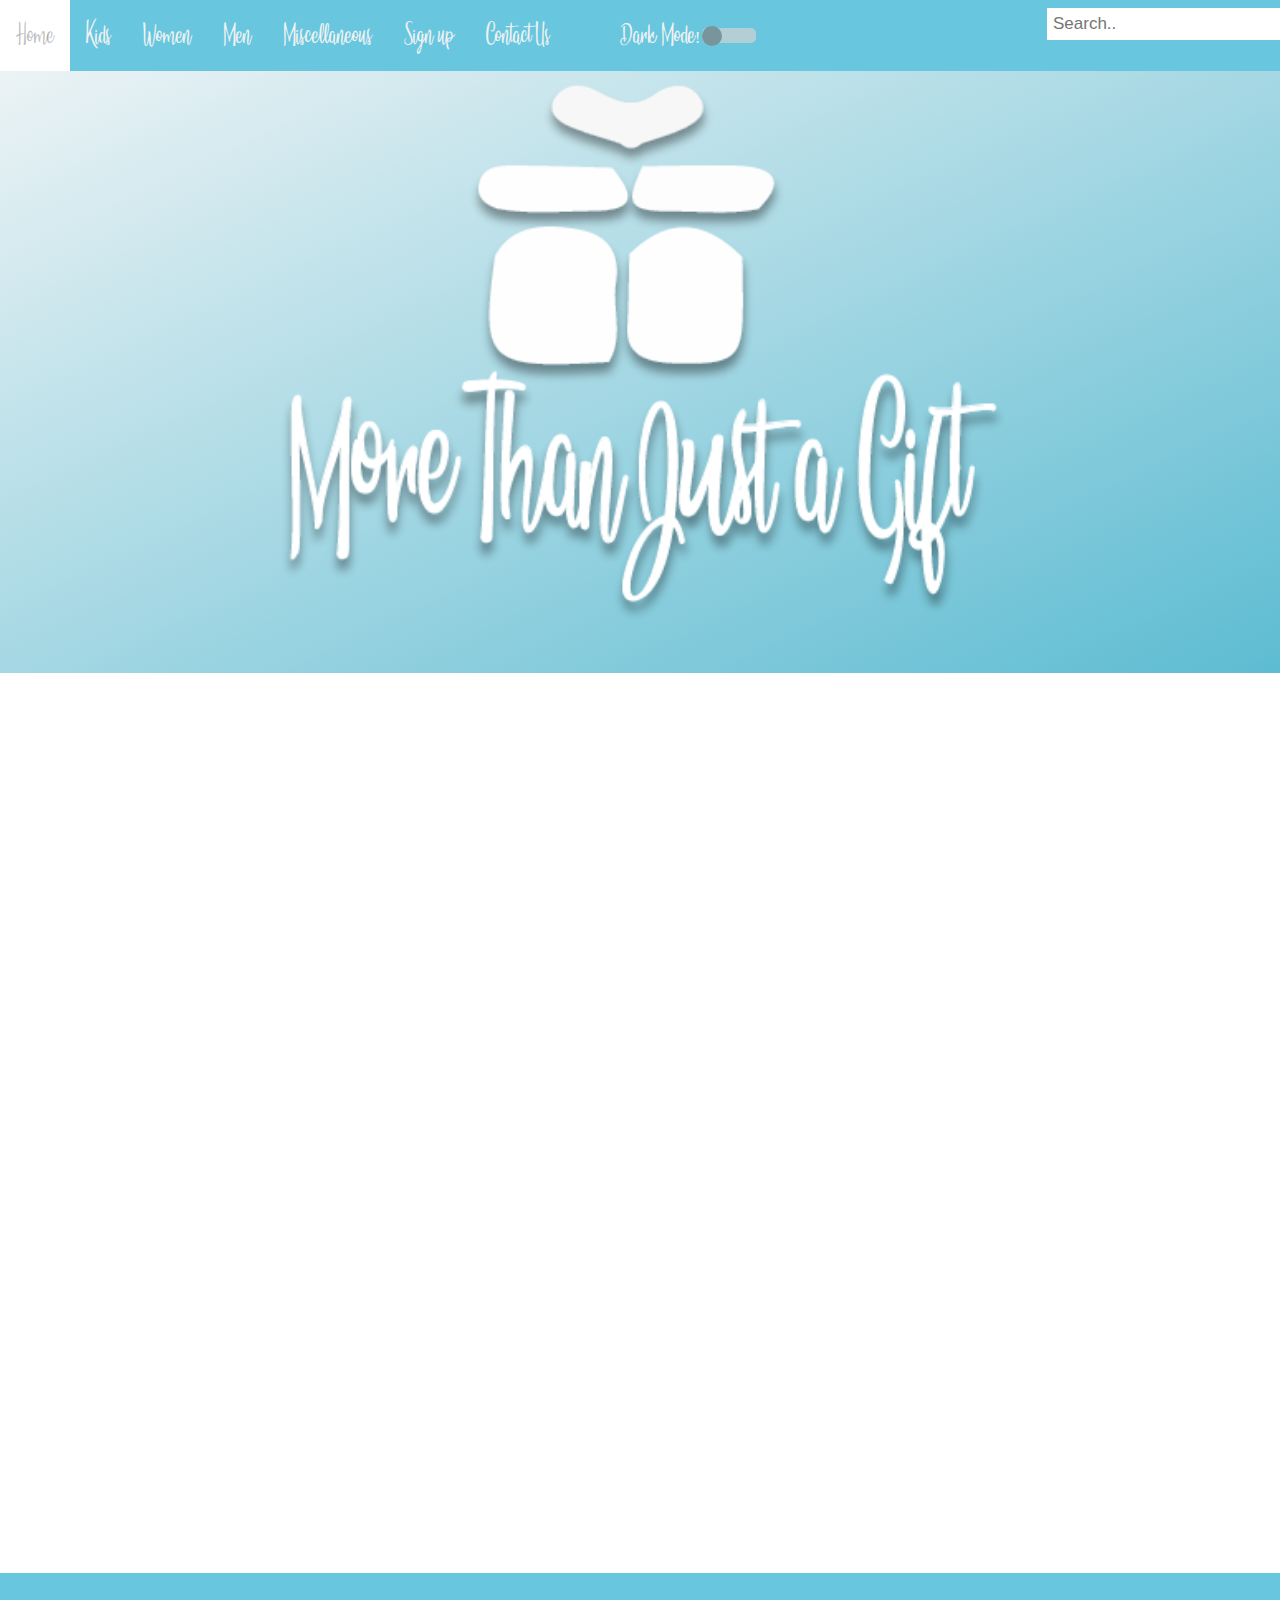
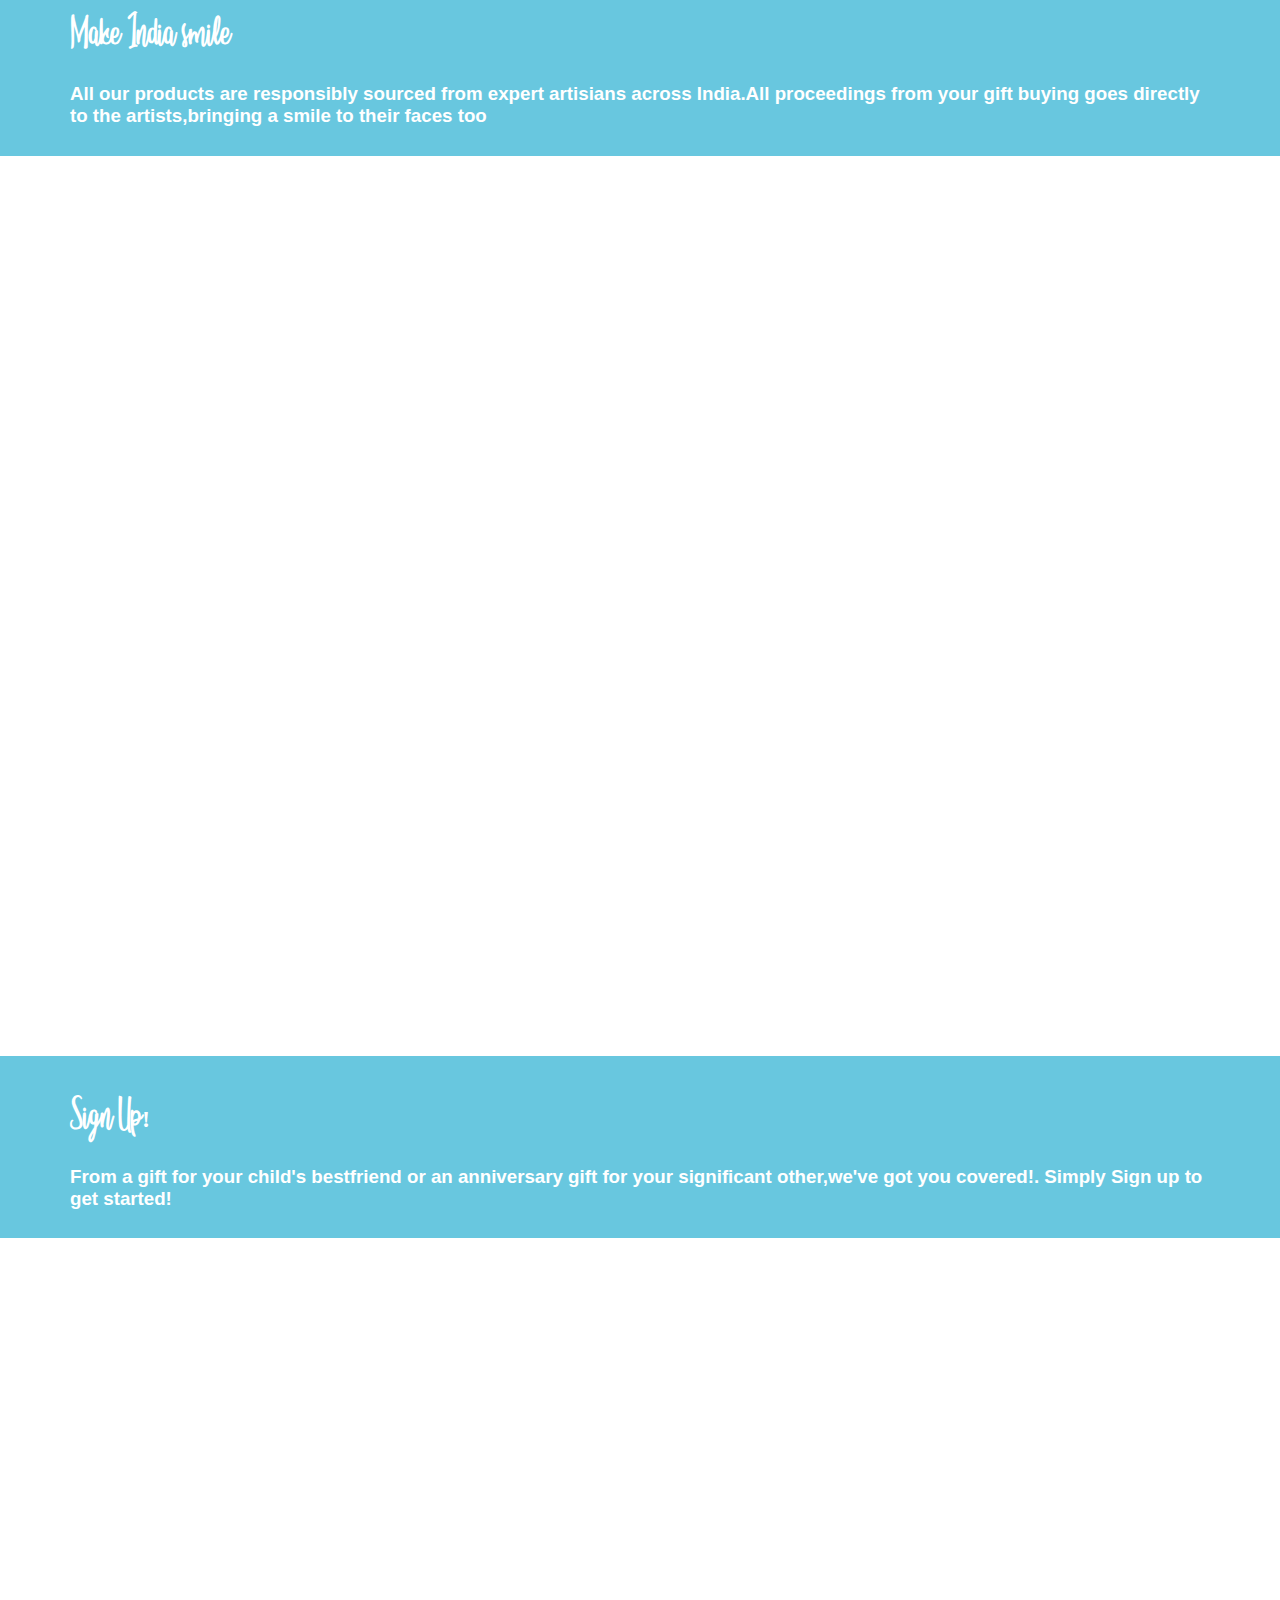
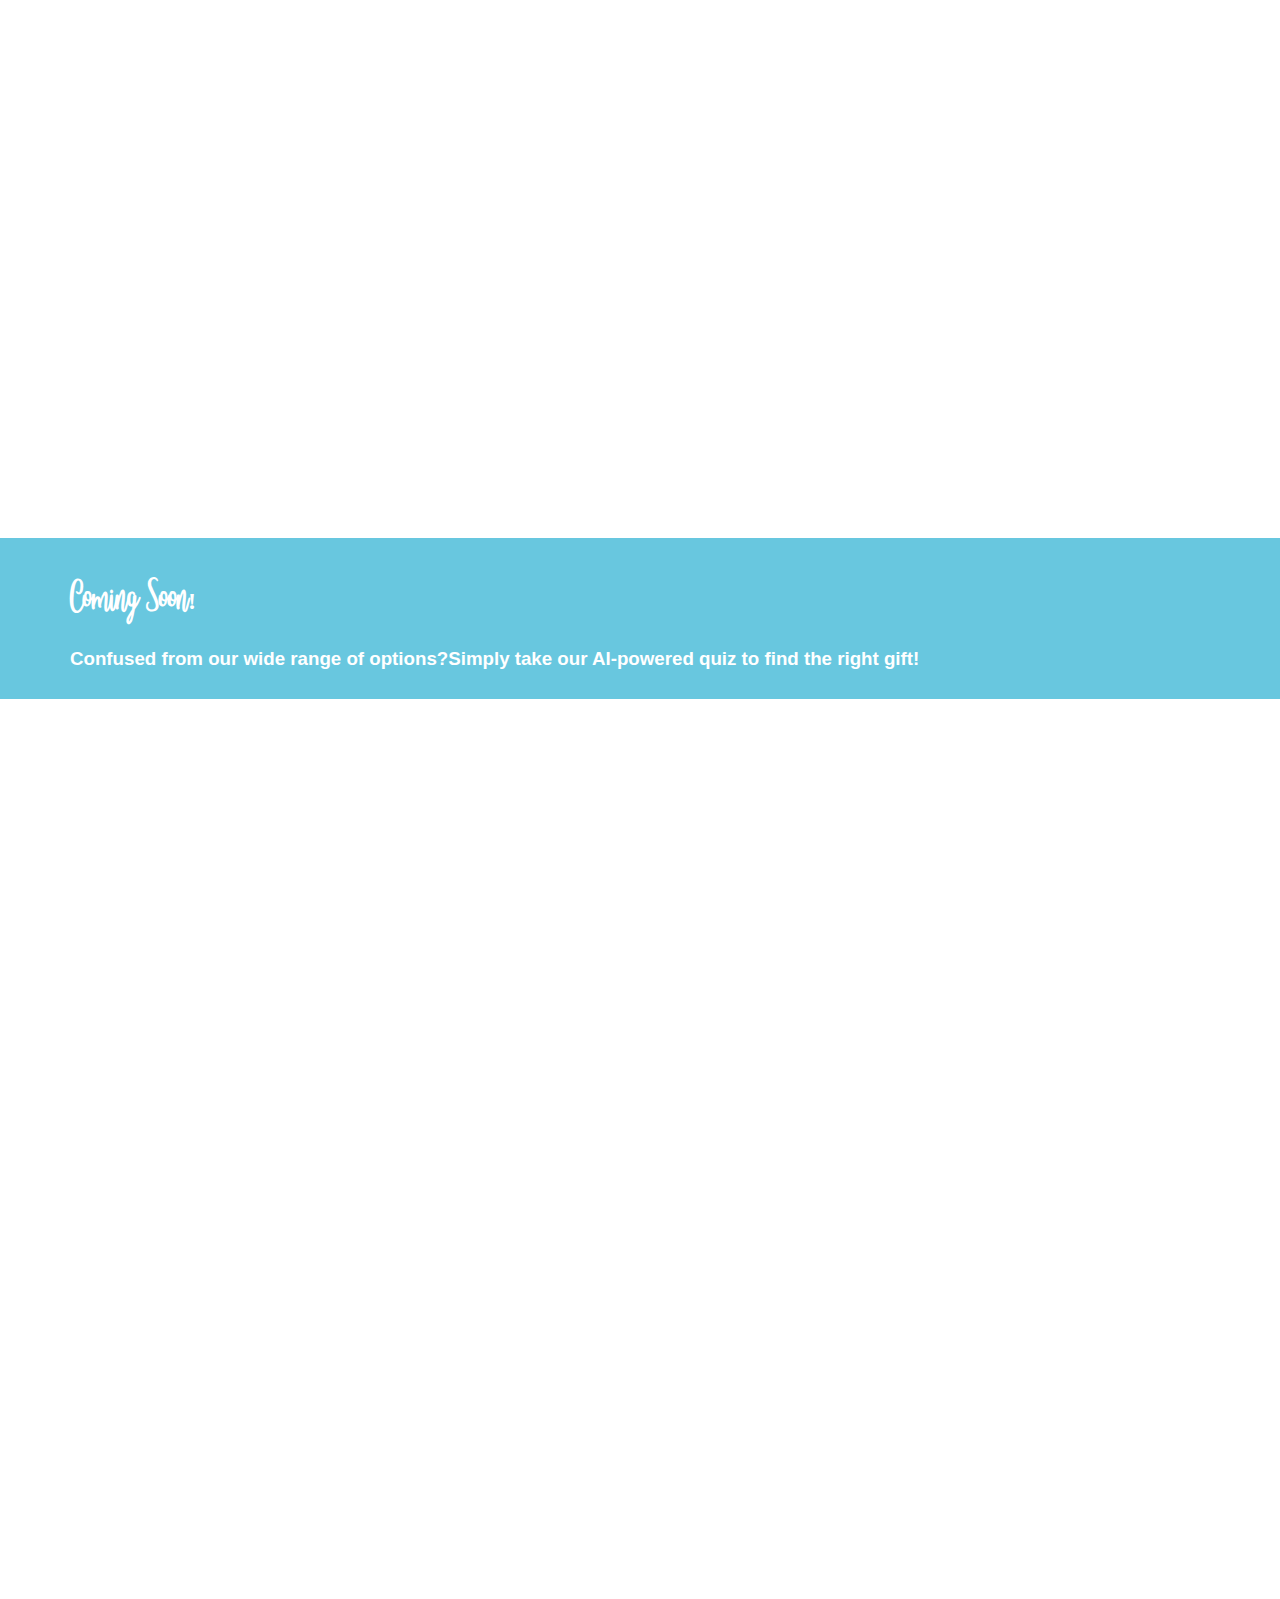
==== Index.html @ f7e2606a "Rename Untitled-1.html to Index.html" ====
<!DOCTYPE html>
<html lang="en-US">
<head>
<meta charset="UTF-8">
<title> MoreThanJustaGift</title>
<style>
body {
  margin: 0;
}
html,
      body {
        height: 100%;
      }
@font-face {
   font-family: myFirstFont;
   src: url(VacationsInParadisePersonalUse-qwml.ttf);
}
h3{
  font-family:Arial, Helvetica, sans-serif;
}
h2,.topnav {
   font-family: myFirstFont;
}
.topnav {
  overflow: hidden;
  background-color: rgb(104, 199, 223);
  box-shadow: 0px 8px 6px -6px rgb(209, 209, 209);
}

.topnav a {
  float: left;
  color: #f2f2f2;
  text-align: center;
  padding: 14px 16px;
  text-decoration: lavender;
  font-size: 17px;
  
}

.topnav a:hover {
  background-color: rgba(185, 179, 179, 0.705);
  color: rgb(253, 253, 253);;
}

.topnav a.active {
  background-color: rgb(255, 255, 255);
  color: rgba(75, 73, 73, 0.349);
}

.topnav input[type=text] {
  float: right;
  padding: 6px;
  margin-top: 8px;
  font-size: 17px;
  border: none;
}
.range {
  -webkit-appearance: none;
  width: 25%;
  height: 15px;
  border-radius: 5px;
  background: #d3d3d3;
  outline: none;
  opacity: 0.7;
  
  transition: opacity .2s;
}

.range:hover {
  opacity: 1;
}

.range::-webkit-slider-thumb {
  -webkit-appearance: none;
  appearance: none;
  width: 20px;
  height: 20px;
  border-radius: 50%;
  background: gray;
  cursor: pointer;
}
.dark-mode {
  background-color: black;
  color: white;
}
.fixed {
        background-attachment: fixed;
        background-repeat: no-repeat;
        background-size: cover;
        background-position: center center;
        height: 100%;
        width: 100%;
        color: #eeeeee;
        text-align: center;
        display: table;
      }
.scroll {
        background-color: rgb(104, 199, 223);
        padding: 10px 70px;
        color: white;
      } 
.main{
  background-image: linear-gradient(to bottom right, rgb(236, 243, 245),rgb(93, 188, 210));
}   
      .one {
        background-image: url("https://image.freepik.com/free-photo/minimal-concept-outstanding-white-gift-box-blue-ribbon-blue-gift-box-pink-ribbon-blue-background_85046-13.jpg")
      }
      .two {
        background-image: url("https://us.123rf.com/450wm/atic12/atic121602/atic12160200038/52420097-closeup-portrait-joyful-elderly-gentleman-in-white-striped-shirt-holding-up-two-fingers-isolated-out.jpg?ver=6")
      }
      .three {
       background-image: url("https://image.freepik.com/free-photo/group-friends-with-gifts-colorful-balloons-blue-background_23-2147950885.jpg")
}
</style>
</head>
<body>
    <div class="topnav">
        <a class="active">Home</a>
        <a >Kids</a>
        <a >Women</a>
        <a >Men</a>
        <a >Miscellaneous</a>
        <a >Sign up</a>
        <a >Contact Us</a>
          <form action="/action_page.php">
            <input type="text" placeholder="Search.." name="search">
          </form>
        <a>Dark Mode!<input class="range" type="range"min="1" max="2" value="1" id="Range"></a>
    </div>
    <div class="scroll main">
      <img src="Asset 3.png"style="display: block;margin-left: auto;margin-right: auto;width: 65%;">
    </div>
    <div class="fixed one"></div>
    <div class="scroll">
        <h2>Make India smile</h2>
        <h3>All our products are responsibly sourced from expert artisians across India.All proceedings from your gift buying goes directly to the artists,bringing a smile to their faces too</h3>
    </div>
    <div class="fixed two"></div>
    <div class="scroll">
      <h2>Sign Up!</h2>
        <h3>From a gift for your child's bestfriend or an anniversary gift for your significant other,we've got you covered!. Simply <link href="www.google.com">Sign up to get started!</h3>
    </div>
    <div class="fixed three"></div>
    <div class="scroll">
        <h2>Coming Soon!</h2>
        <h3>Confused from our wide range of options?Simply take our AI-powered quiz to find the right gift!</h3>
    </div>
    <div class="fixed four"></div>
    <script>
      var slider = document.getElementById("Range");


slider.oninput = function() {
  var element=document.body;
  element.classList.toggle("dark-mode");
}
    </script>
</body>
</html>
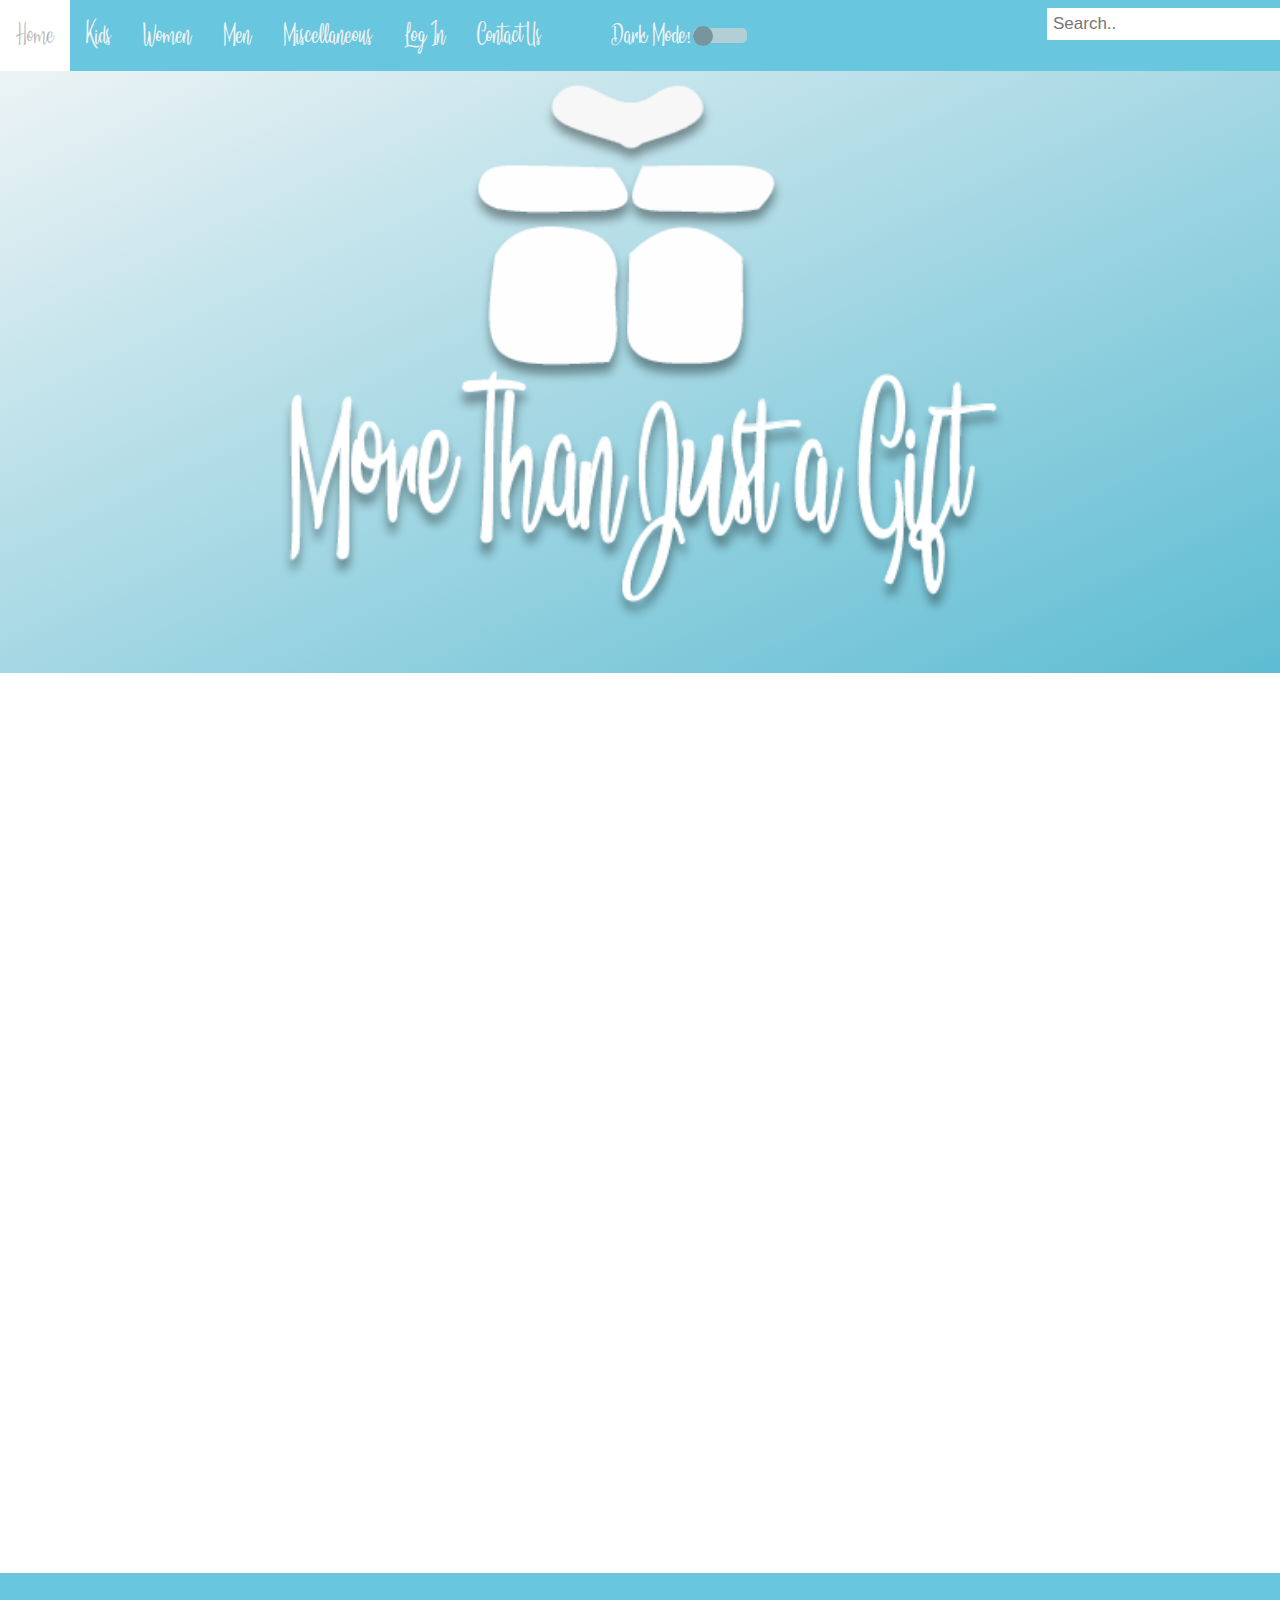
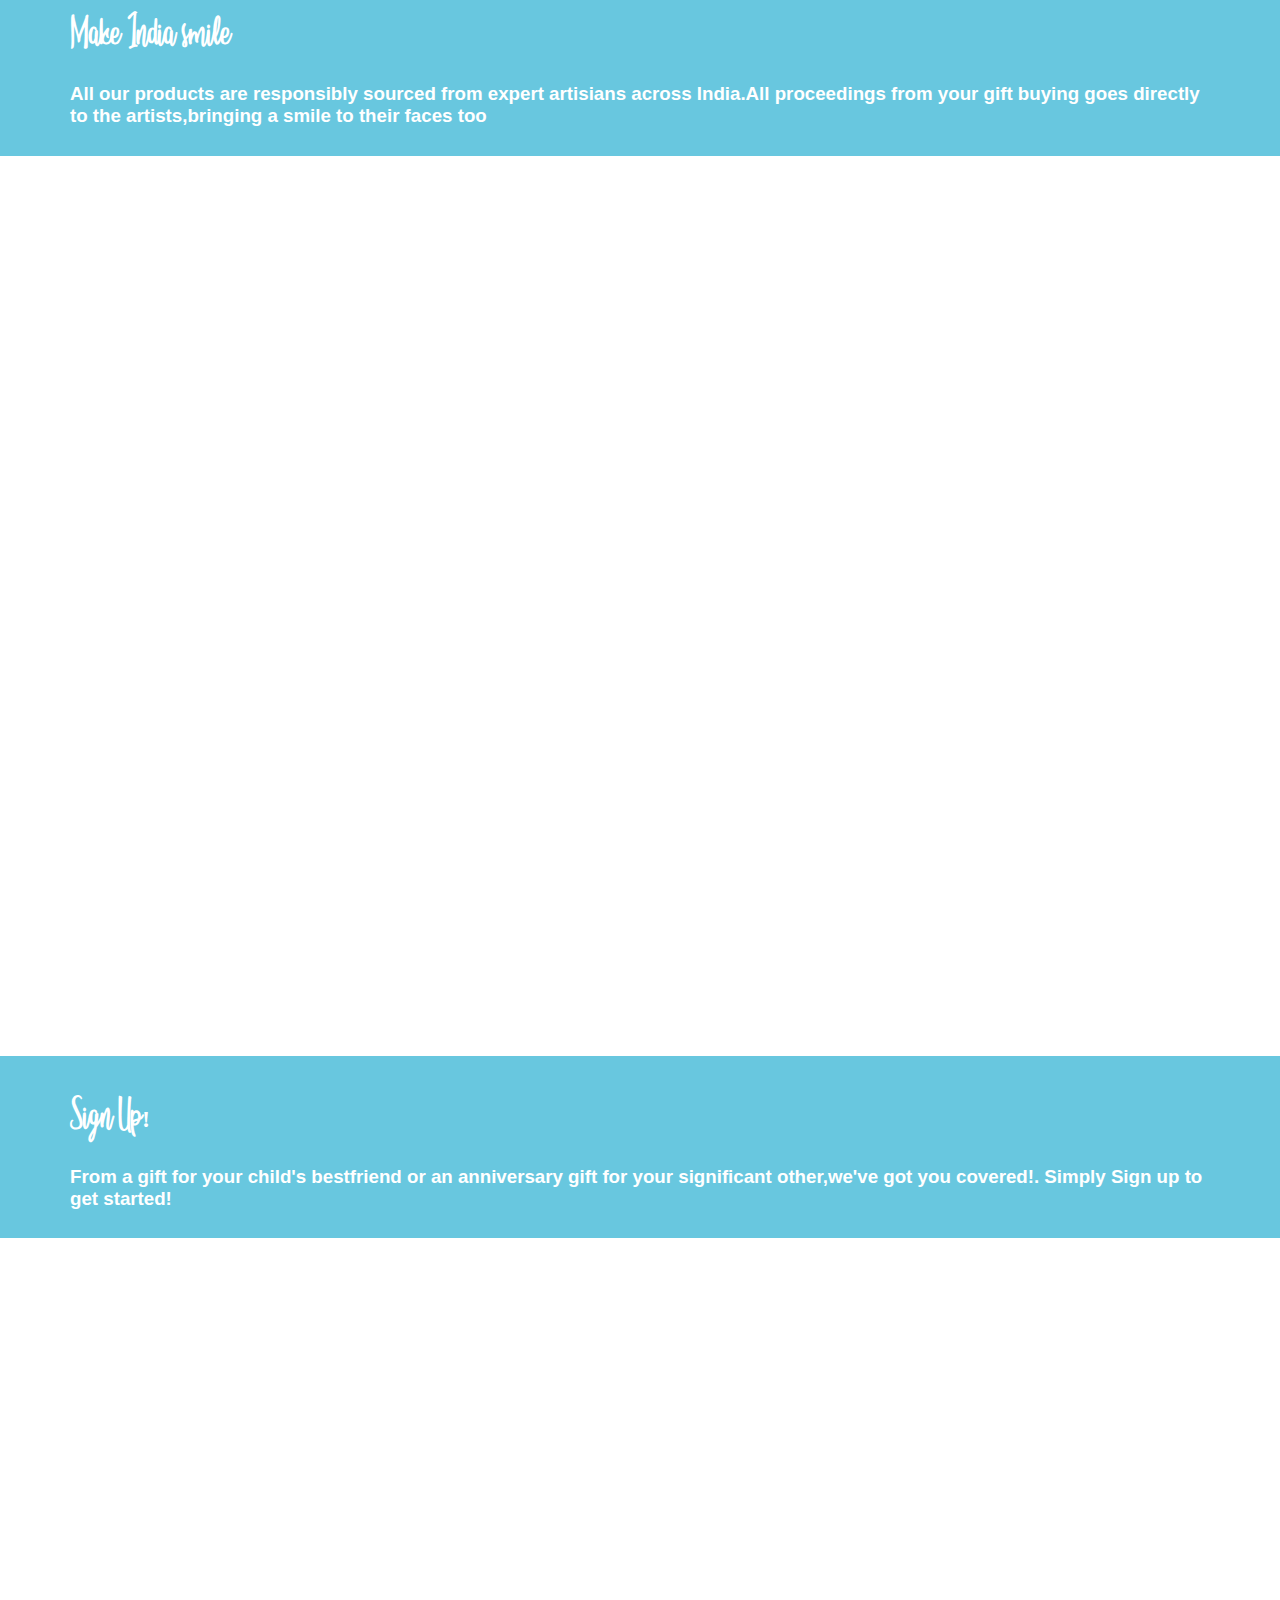
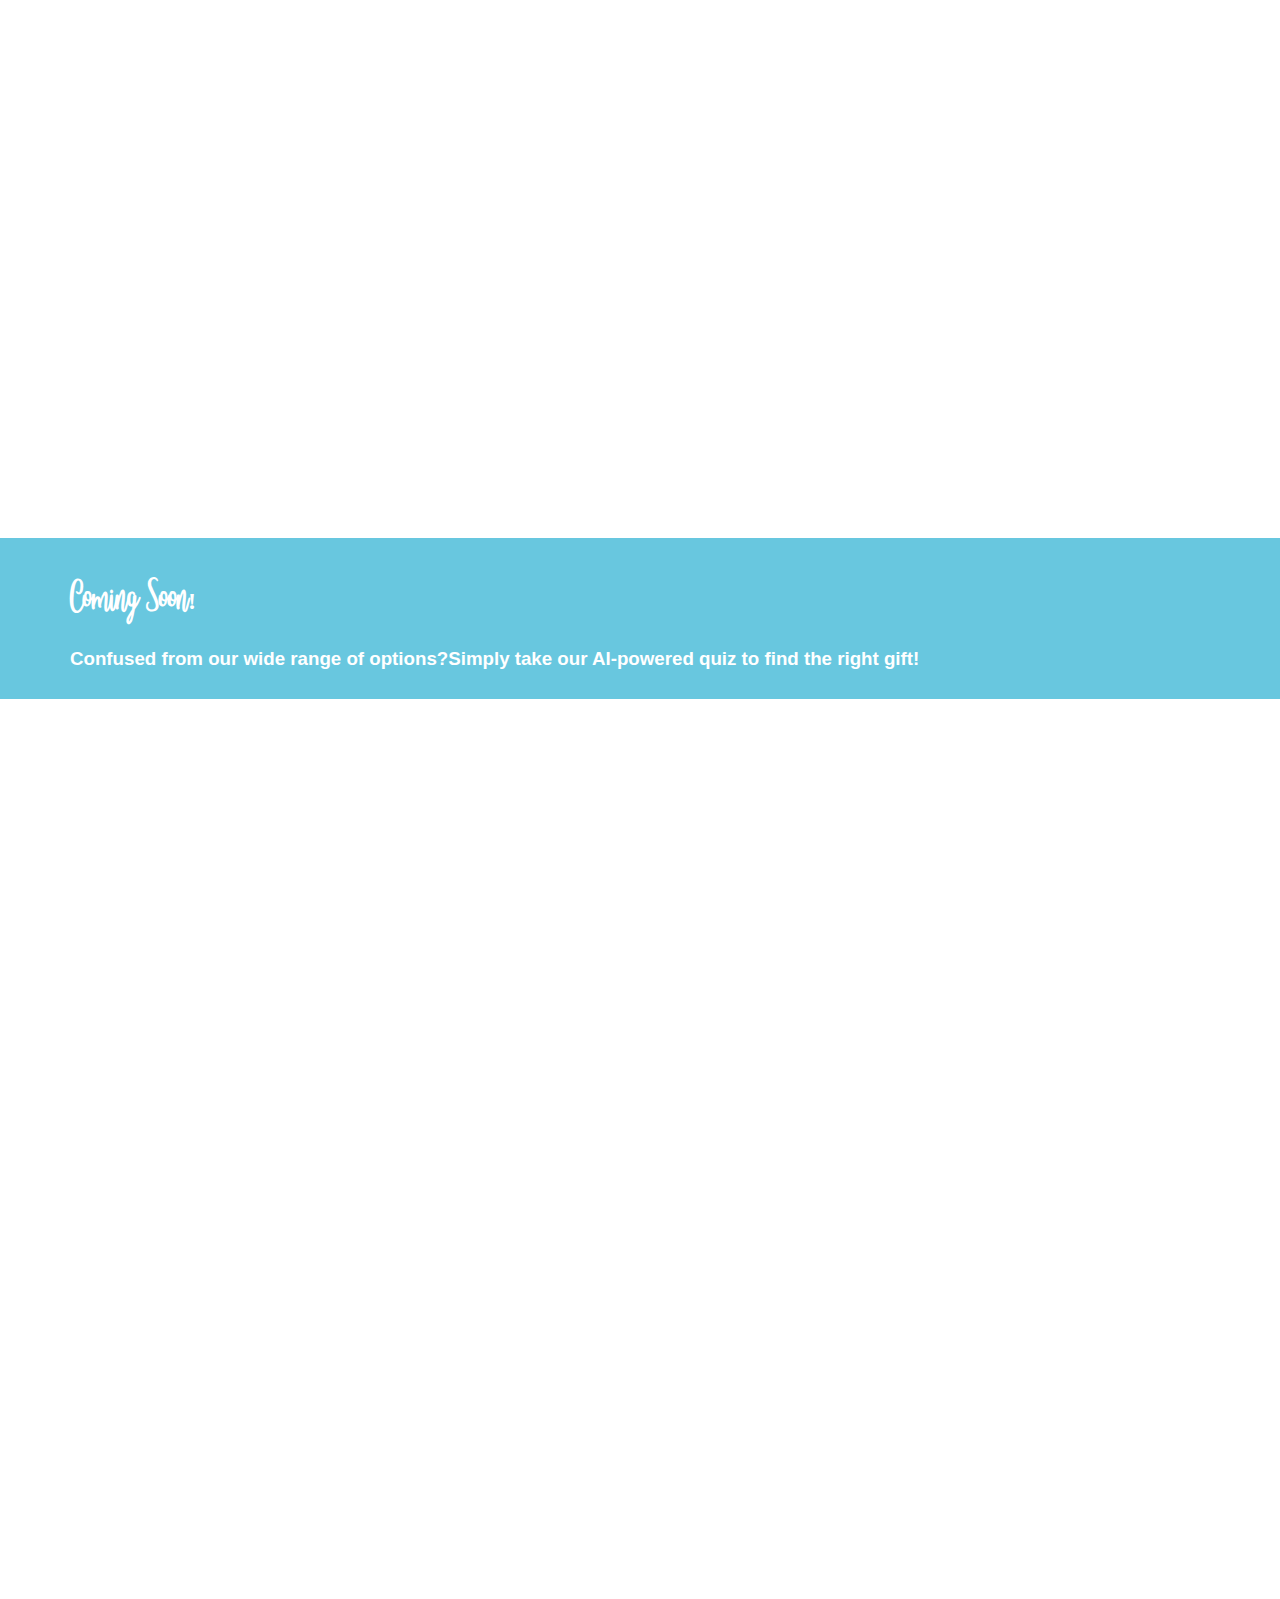
==== commit 8baacd0b: "Update and rename index.html to Index.html" ====
--- a/Index.html
+++ b/Index.html
@@ -120,7 +120,7 @@
         <a >Women</a>
         <a >Men</a>
         <a >Miscellaneous</a>
-        <a >Sign up</a>
+        <a href="login.html">Log In</a>
         <a >Contact Us</a>
           <form action="/action_page.php">
             <input type="text" placeholder="Search.." name="search">
